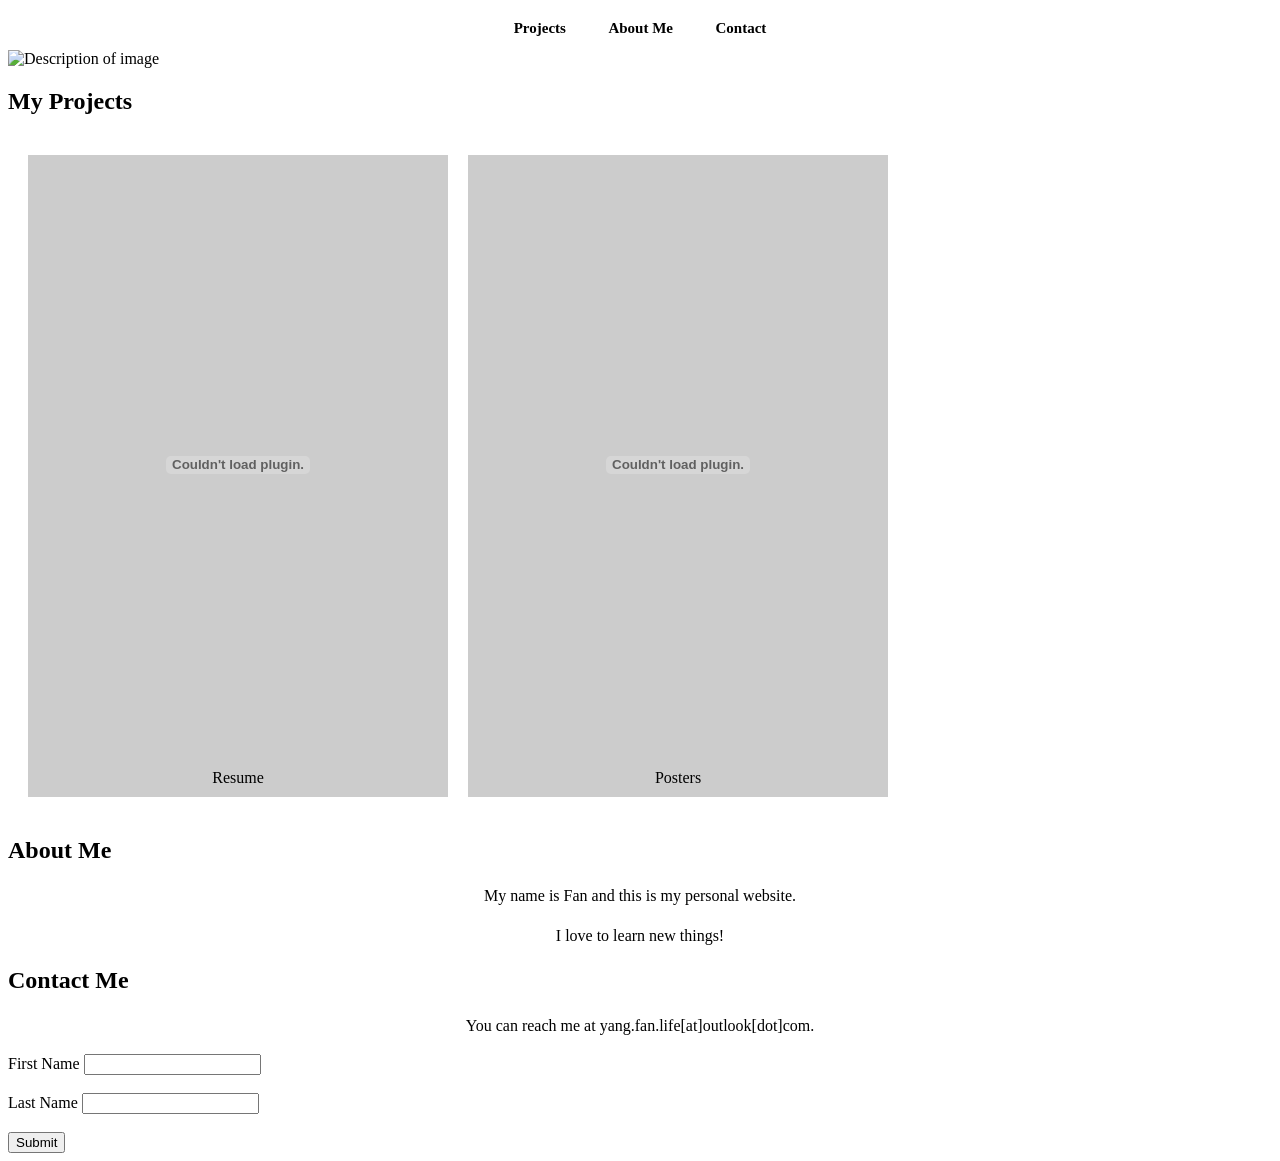
==== index.html @ 07d1a693 "Update index.html" ====
<!DOCTYPE html>
<html>
<head>
	<title>My Personal Website</title>
	<link rel="stylesheet" type="text/css" href="styles.css">
</head>
<body>
	<header>
		<div class="subtitles">
			<div class="subtitle">
				<h2>Projects</h2>
			</div>
			<div class="subtitle">
				<h2>About Me</h2>
			</div>
			<div class="subtitle">
				<h2>Contact</h2>
			</div>
		</div>
	</header>
	<img src="123.png" alt="Description of image" width="100%">

	<section id="section1">
		<h2>My Projects</h2>
		<div class="container">
			<div class="item"><embed src="pdfs/Resume_work.pdf" width="400px" height="600px" />Resume</a></div>
			<div class="item"><embed src="pdfs/Posters.pdf" width="400px" height="600px" />Posters</div>
		</div>
	</section>
	<section id="section2">
		<h2>About Me</h2>
		<p>My name is Fan and this is my personal website.</p>
		<p>I love to learn new things!</p>
	</section>

	<section id="section3">
		<h2>Contact Me</h2>
		<p>You can reach me at yang.fan.life[at]outlook[dot]com.</p>
	</section>

	<section>
		<div>
			<label>First Name</label>
			<input type="text" name="First Name">
			<br><br>
			<label>Last Name</label>
			<input type="text" name="Last Name">
			<br><br>
			<input type="Submit" name="Submit" value="Submit"/>
		</div>
	</section>


</body>
</html>
---- styles.css ----
body {
  background-color: light;
}

h1 {
  color: black;
  font-size: 32px;
  text-align: center;
}

p {
  color: black;
  text-align: center;
  font-size: 16px;
  line-height: 1.5;
}

ul {
  list-style: none;
  padding: 0;
  margin: 0;
}

li {
  padding: 5px;
  border: 1px solid skyblue;
  margin-bottom: 10px;
}


header {
  text-align: center;
  font-size: 10px
}

img {
      display: block;
      margin: auto;
    }



label {
  color: black;
}

.subtitles {
  display: inline-block;
}

.subtitle {
  color: black;
  display: inline-block;
  margin: 0 20px;
}


.container {
  display: grid;
  grid-template-columns: repeat(3, 1fr);
  grid-gap: 20px;
  padding: 20px;
}

.item {
  background-color: #ccc;
  padding: 10px;
  text-align: center;
}

@media (max-width: 768px) {
  .container {
    grid-template-columns: repeat(2, 1fr);
  }
}

@media (max-width: 480px) {
  .container {
    grid-template-columns: 1fr;
  }
}
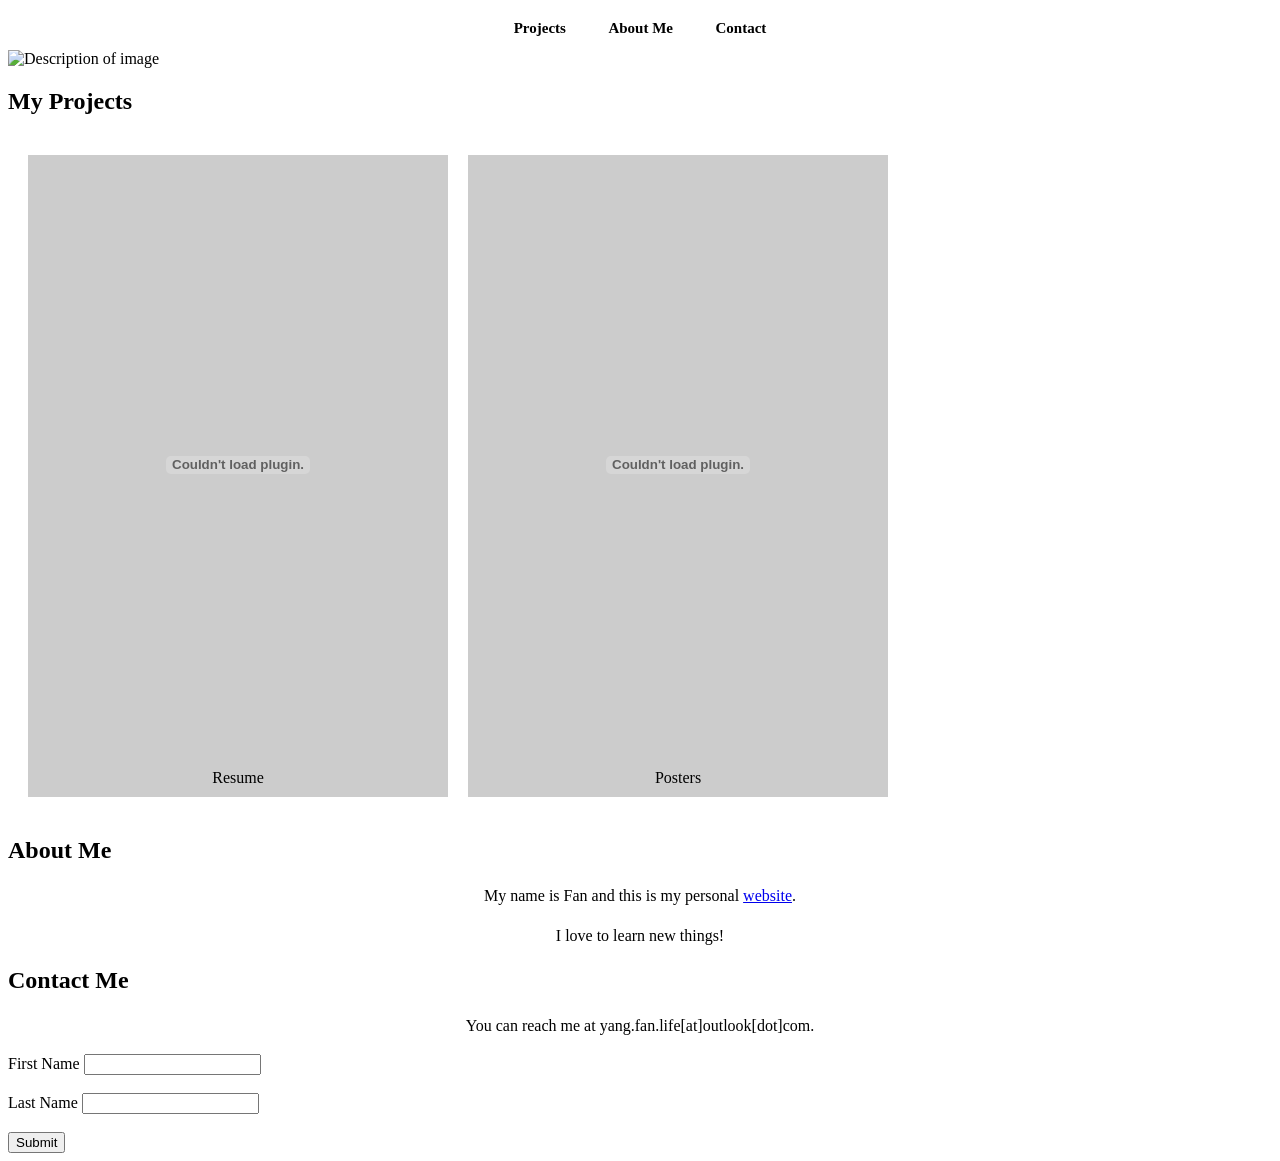
==== commit 86fd9172: "Update index.html Added personal blog link" ====
--- a/index.html
+++ b/index.html
@@ -23,13 +23,13 @@
 	<section id="section1">
 		<h2>My Projects</h2>
 		<div class="container">
-			<div class="item"><embed src="pdfs/Resume_work.pdf" width="400px" height="600px" />Resume</a></div>
+			<div class="item"><embed src="pdfs/Resume.pdf" width="400px" height="600px" />Resume</a></div>
 			<div class="item"><embed src="pdfs/Posters.pdf" width="400px" height="600px" />Posters</div>
 		</div>
 	</section>
 	<section id="section2">
 		<h2>About Me</h2>
-		<p>My name is Fan and this is my personal website.</p>
+		<p>My name is Fan and this is my personal <a href="https://fancraft.github.io">website</a>.</p>
 		<p>I love to learn new things!</p>
 	</section>
 
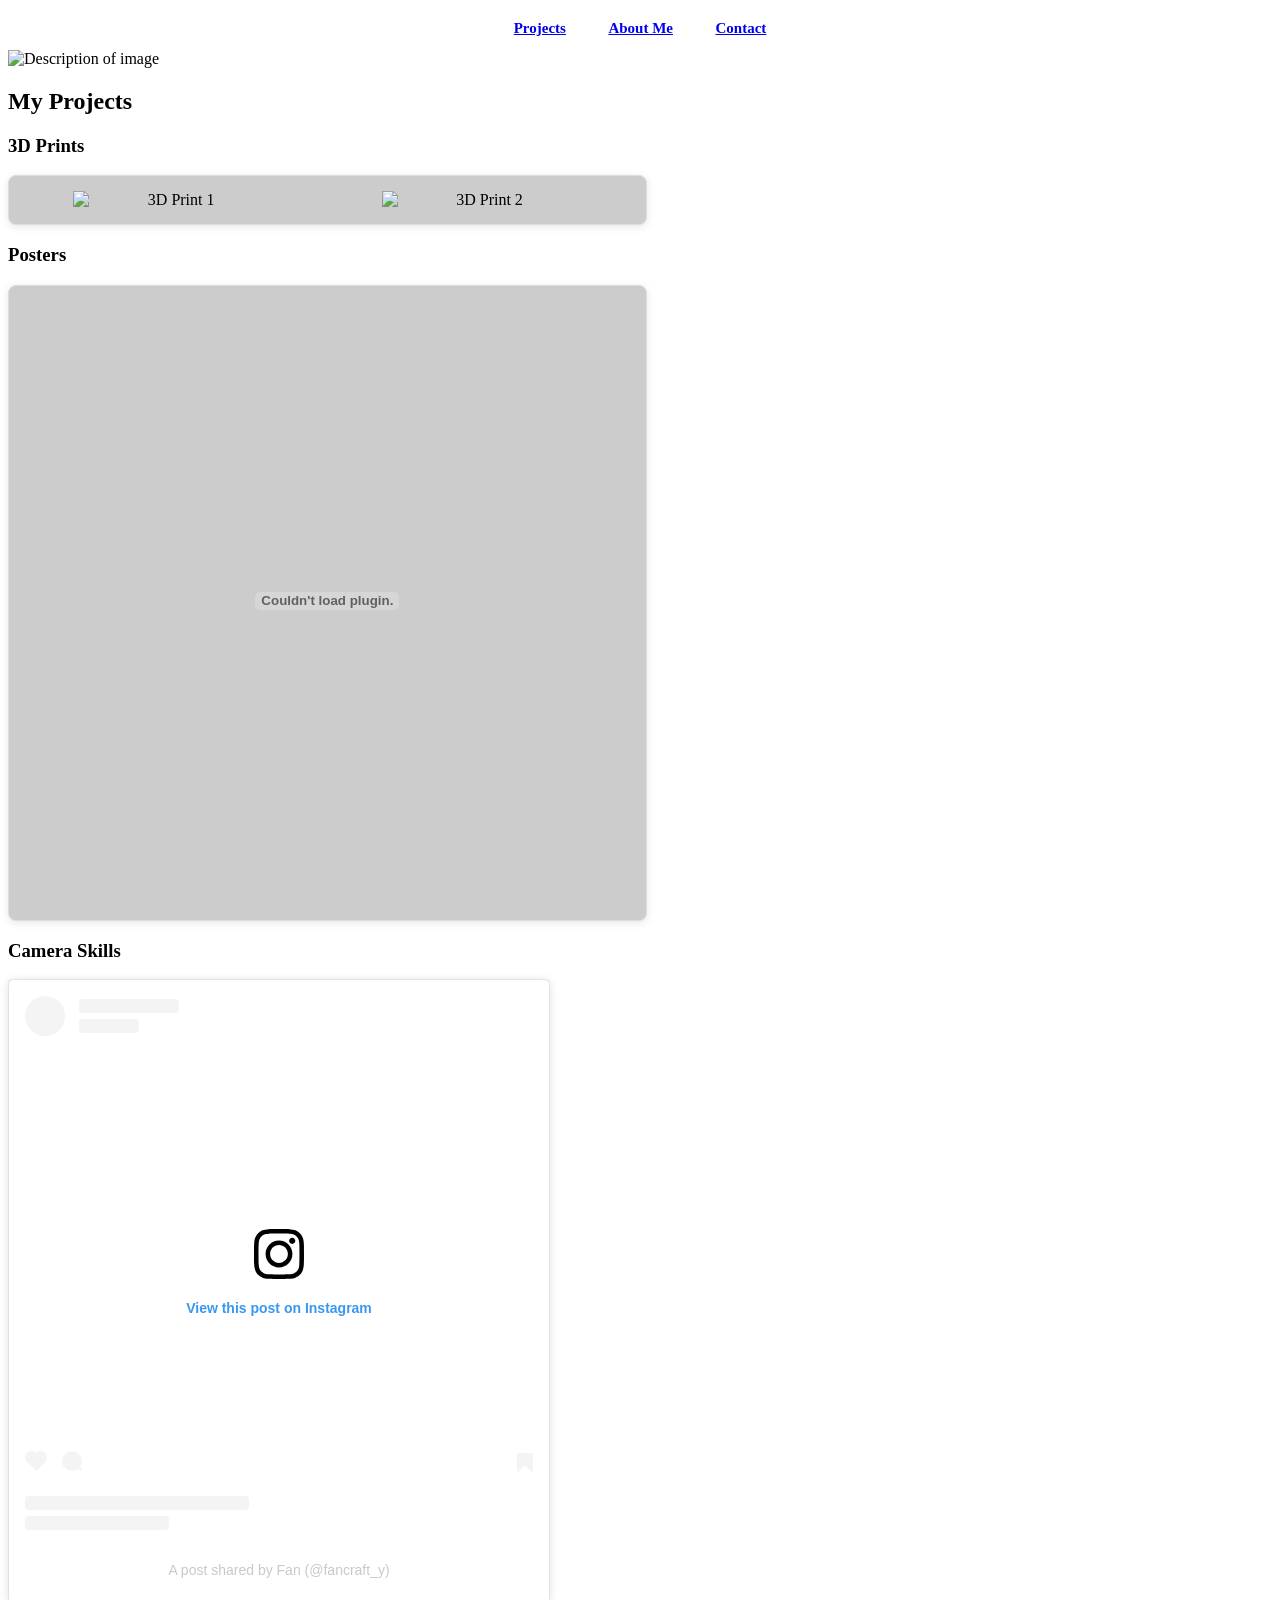
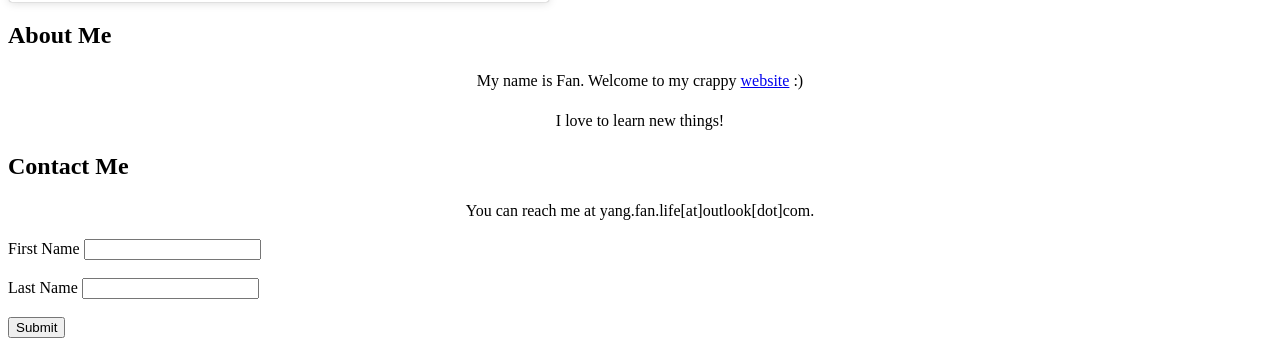
==== commit 137500d2: "Nov 15th 2024 new change" ====
--- a/index.html
+++ b/index.html
@@ -8,32 +8,64 @@
 	<header>
 		<div class="subtitles">
 			<div class="subtitle">
-				<h2>Projects</h2>
+				<a href="#projects">
+                    <h2>Projects</h2>
+                </a>
 			</div>
 			<div class="subtitle">
-				<h2>About Me</h2>
+				<a href="#about-me">
+                    <h2>About Me</h2>
+                </a>
 			</div>
 			<div class="subtitle">
-				<h2>Contact</h2>
+				<a href="#contact">
+                    <h2>Contact</h2>
+                </a>
 			</div>
 		</div>
 	</header>
 	<img src="123.png" alt="Description of image" width="100%">
 
-	<section id="section1">
+	<section id="projects">
 		<h2>My Projects</h2>
+		<h3>3D Prints</h3>
 		<div class="container">
-			<div class="item"><embed src="pdfs/Resume.pdf" width="400px" height="600px" />Resume</a></div>
-			<div class="item"><embed src="pdfs/Posters.pdf" width="400px" height="600px" />Posters</div>
+			<div class="item">
+            	<div class="gallery">
+                <img src="images/1.jpg" alt="3D Print 1" width="200" height="auto"/>
+                <img src="images/2.jpg" alt="3D Print 2" width="200" height="auto"/>
+            	</div>
+        	</div>
+        	</div>
+
+
+        <h3>Posters</h3> 
+        			<div class="item">
+				<embed src="pdfs/Posters.pdf" width="400px" height="600px" />
+			</div>
+
+		<section id="camera-skills">
+    <h3>Camera Skills</h3>
+    <div class="instagram-embed">
+	<blockquote class="instagram-media" data-instgrm-permalink="https://www.instagram.com/p/C9XaV_QOp2x/?utm_source=ig_embed&amp;utm_campaign=loading" data-instgrm-version="14" style=" background:#FFF; border:0; border-radius:3px; box-shadow:0 0 1px 0 rgba(0,0,0,0.5),0 1px 10px 0 rgba(0,0,0,0.15); margin: 1px; max-width:540px; min-width:326px; padding:0; width:99.375%; width:-webkit-calc(100% - 2px); width:calc(100% - 2px);"><div style="padding:16px;"> <a href="https://www.instagram.com/p/C9XaV_QOp2x/?utm_source=ig_embed&amp;utm_campaign=loading" style=" background:#FFFFFF; line-height:0; padding:0 0; text-align:center; text-decoration:none; width:100%;" target="_blank"> <div style=" display: flex; flex-direction: row; align-items: center;"> <div style="background-color: #F4F4F4; border-radius: 50%; flex-grow: 0; height: 40px; margin-right: 14px; width: 40px;"></div> <div style="display: flex; flex-direction: column; flex-grow: 1; justify-content: center;"> <div style=" background-color: #F4F4F4; border-radius: 4px; flex-grow: 0; height: 14px; margin-bottom: 6px; width: 100px;"></div> <div style=" background-color: #F4F4F4; border-radius: 4px; flex-grow: 0; height: 14px; width: 60px;"></div></div></div><div style="padding: 19% 0;"></div> <div style="display:block; height:50px; margin:0 auto 12px; width:50px;"><svg width="50px" height="50px" viewBox="0 0 60 60" version="1.1" xmlns="https://www.w3.org/2000/svg" xmlns:xlink="https://www.w3.org/1999/xlink"><g stroke="none" stroke-width="1" fill="none" fill-rule="evenodd"><g transform="translate(-511.000000, -20.000000)" fill="#000000"><g><path d="M556.869,30.41 C554.814,30.41 553.148,32.076 553.148,34.131 C553.148,36.186 554.814,37.852 556.869,37.852 C558.924,37.852 560.59,36.186 560.59,34.131 C560.59,32.076 558.924,30.41 556.869,30.41 M541,60.657 C535.114,60.657 530.342,55.887 530.342,50 C530.342,44.114 535.114,39.342 541,39.342 C546.887,39.342 551.658,44.114 551.658,50 C551.658,55.887 546.887,60.657 541,60.657 M541,33.886 C532.1,33.886 524.886,41.1 524.886,50 C524.886,58.899 532.1,66.113 541,66.113 C549.9,66.113 557.115,58.899 557.115,50 C557.115,41.1 549.9,33.886 541,33.886 M565.378,62.101 C565.244,65.022 564.756,66.606 564.346,67.663 C563.803,69.06 563.154,70.057 562.106,71.106 C561.058,72.155 560.06,72.803 558.662,73.347 C557.607,73.757 556.021,74.244 553.102,74.378 C549.944,74.521 548.997,74.552 541,74.552 C533.003,74.552 532.056,74.521 528.898,74.378 C525.979,74.244 524.393,73.757 523.338,73.347 C521.94,72.803 520.942,72.155 519.894,71.106 C518.846,70.057 518.197,69.06 517.654,67.663 C517.244,66.606 516.755,65.022 516.623,62.101 C516.479,58.943 516.448,57.996 516.448,50 C516.448,42.003 516.479,41.056 516.623,37.899 C516.755,34.978 517.244,33.391 517.654,32.338 C518.197,30.938 518.846,29.942 519.894,28.894 C520.942,27.846 521.94,27.196 523.338,26.654 C524.393,26.244 525.979,25.756 528.898,25.623 C532.057,25.479 533.004,25.448 541,25.448 C548.997,25.448 549.943,25.479 553.102,25.623 C556.021,25.756 557.607,26.244 558.662,26.654 C560.06,27.196 561.058,27.846 562.106,28.894 C563.154,29.942 563.803,30.938 564.346,32.338 C564.756,33.391 565.244,34.978 565.378,37.899 C565.522,41.056 565.552,42.003 565.552,50 C565.552,57.996 565.522,58.943 565.378,62.101 M570.82,37.631 C570.674,34.438 570.167,32.258 569.425,30.349 C568.659,28.377 567.633,26.702 565.965,25.035 C564.297,23.368 562.623,22.342 560.652,21.575 C558.743,20.834 556.562,20.326 553.369,20.18 C550.169,20.033 549.148,20 541,20 C532.853,20 531.831,20.033 528.631,20.18 C525.438,20.326 523.257,20.834 521.349,21.575 C519.376,22.342 517.703,23.368 516.035,25.035 C514.368,26.702 513.342,28.377 512.574,30.349 C511.834,32.258 511.326,34.438 511.181,37.631 C511.035,40.831 511,41.851 511,50 C511,58.147 511.035,59.17 511.181,62.369 C511.326,65.562 511.834,67.743 512.574,69.651 C513.342,71.625 514.368,73.296 516.035,74.965 C517.703,76.634 519.376,77.658 521.349,78.425 C523.257,79.167 525.438,79.673 528.631,79.82 C531.831,79.965 532.853,80.001 541,80.001 C549.148,80.001 550.169,79.965 553.369,79.82 C556.562,79.673 558.743,79.167 560.652,78.425 C562.623,77.658 564.297,76.634 565.965,74.965 C567.633,73.296 568.659,71.625 569.425,69.651 C570.167,67.743 570.674,65.562 570.82,62.369 C570.966,59.17 571,58.147 571,50 C571,41.851 570.966,40.831 570.82,37.631"></path></g></g></g></svg></div><div style="padding-top: 8px;"> <div style=" color:#3897f0; font-family:Arial,sans-serif; font-size:14px; font-style:normal; font-weight:550; line-height:18px;">View this post on Instagram</div></div><div style="padding: 12.5% 0;"></div> <div style="display: flex; flex-direction: row; margin-bottom: 14px; align-items: center;"><div> <div style="background-color: #F4F4F4; border-radius: 50%; height: 12.5px; width: 12.5px; transform: translateX(0px) translateY(7px);"></div> <div style="background-color: #F4F4F4; height: 12.5px; transform: rotate(-45deg) translateX(3px) translateY(1px); width: 12.5px; flex-grow: 0; margin-right: 14px; margin-left: 2px;"></div> <div style="background-color: #F4F4F4; border-radius: 50%; height: 12.5px; width: 12.5px; transform: translateX(9px) translateY(-18px);"></div></div><div style="margin-left: 8px;"> <div style=" background-color: #F4F4F4; border-radius: 50%; flex-grow: 0; height: 20px; width: 20px;"></div> <div style=" width: 0; height: 0; border-top: 2px solid transparent; border-left: 6px solid #f4f4f4; border-bottom: 2px solid transparent; transform: translateX(16px) translateY(-4px) rotate(30deg)"></div></div><div style="margin-left: auto;"> <div style=" width: 0px; border-top: 8px solid #F4F4F4; border-right: 8px solid transparent; transform: translateY(16px);"></div> <div style=" background-color: #F4F4F4; flex-grow: 0; height: 12px; width: 16px; transform: translateY(-4px);"></div> <div style=" width: 0; height: 0; border-top: 8px solid #F4F4F4; border-left: 8px solid transparent; transform: translateY(-4px) translateX(8px);"></div></div></div> <div style="display: flex; flex-direction: column; flex-grow: 1; justify-content: center; margin-bottom: 24px;"> <div style=" background-color: #F4F4F4; border-radius: 4px; flex-grow: 0; height: 14px; margin-bottom: 6px; width: 224px;"></div> <div style=" background-color: #F4F4F4; border-radius: 4px; flex-grow: 0; height: 14px; width: 144px;"></div></div></a><p style=" color:#c9c8cd; font-family:Arial,sans-serif; font-size:14px; line-height:17px; margin-bottom:0; margin-top:8px; overflow:hidden; padding:8px 0 7px; text-align:center; text-overflow:ellipsis; white-space:nowrap;"><a href="https://www.instagram.com/p/C9XaV_QOp2x/?utm_source=ig_embed&amp;utm_campaign=loading" style=" color:#c9c8cd; font-family:Arial,sans-serif; font-size:14px; font-style:normal; font-weight:normal; line-height:17px; text-decoration:none;" target="_blank">A post shared by Fan (@fancraft_y)</a></p></div></blockquote>
+<script async src="//www.instagram.com/embed.js"></script> 
+            
+    </div>
+</section>
+
+
+
+</div>
 		</div>
 	</section>
-	<section id="section2">
+	
+	<section id="about-me">
 		<h2>About Me</h2>
-		<p>My name is Fan and this is my personal <a href="https://fancraft.github.io">website</a>.</p>
+		<p>My name is Fan. Welcome to my crappy <a href="https://fancraft.github.io">website</a> :)</p>
 		<p>I love to learn new things!</p>
 	</section>
 
-	<section id="section3">
+	<section id="contact">
 		<h2>Contact Me</h2>
 		<p>You can reach me at yang.fan.life[at]outlook[dot]com.</p>
 	</section>
--- a/styles.css
+++ b/styles.css
@@ -56,26 +56,43 @@
 
 
 .container {
-  display: grid;
+  display: flex;
+  flex-wrap: wrap; 
+  justify-content: space-between;
+  gap: 20px; 
+/*
   grid-template-columns: repeat(3, 1fr);
   grid-gap: 20px;
   padding: 20px;
+  */
 }
 
 .item {
-  background-color: #ccc;
-  padding: 10px;
-  text-align: center;
+    border: 1px solid #ddd;
+    padding: 15px;
+    background-color: #ccc;
+    border-radius: 8px;
+    box-shadow: 0 2px 8px rgba(0, 0, 0, 0.1);
+    width: 48%;  
+    text-align: center;
 }
 
-@media (max-width: 768px) {
-  .container {
-    grid-template-columns: repeat(2, 1fr);
-  }
+.gallery {
+    display: flex;
+    gap: 10px;
+    justify-content: center;
 }
 
-@media (max-width: 480px) {
-  .container {
-    grid-template-columns: 1fr;
-  }
-}
+
+
+@media (max-width: 768px) {
+    .item {
+        width: 100%;  /* Full width for smaller screens */
+    }
+    .gallery {
+        justify-content: center;  /* Keep images centered */
+    }
+    .gallery img {
+        max-width: 100%;  /* Ensure images fit within their container */
+    }
+}
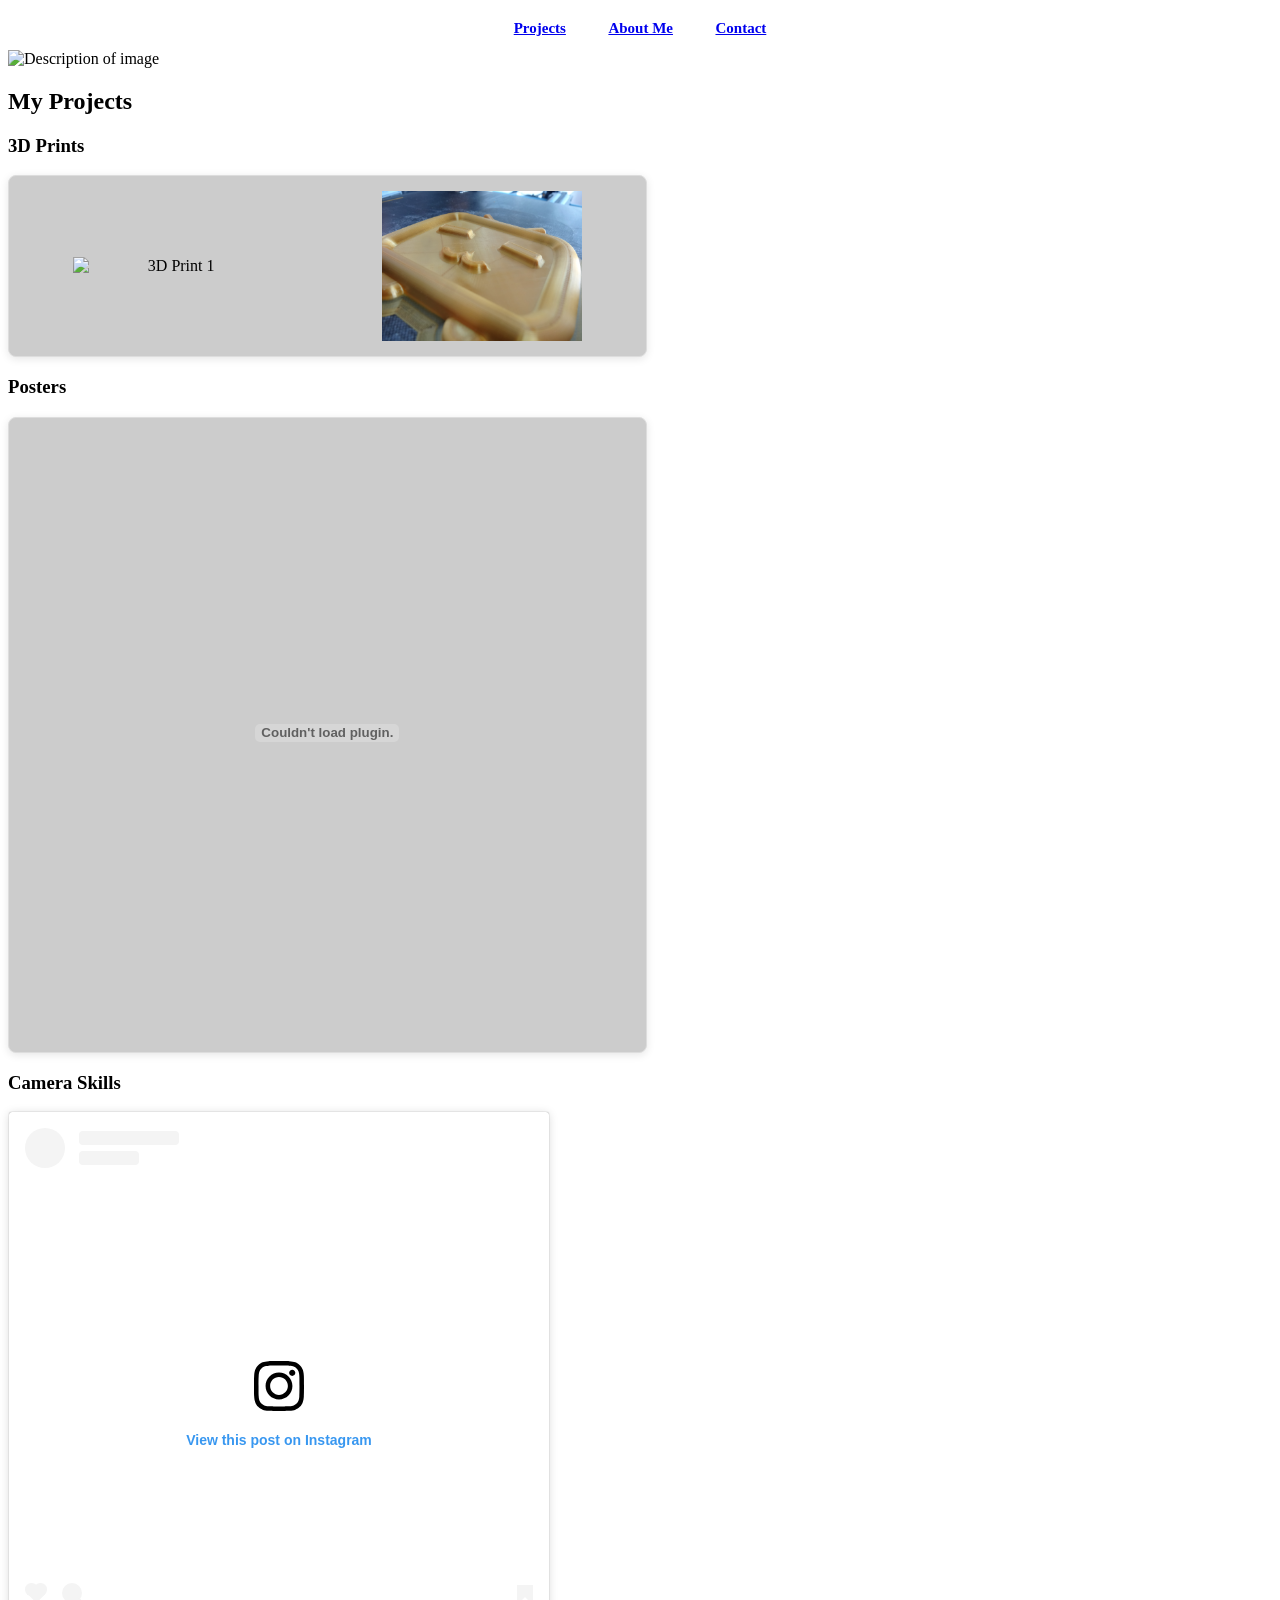
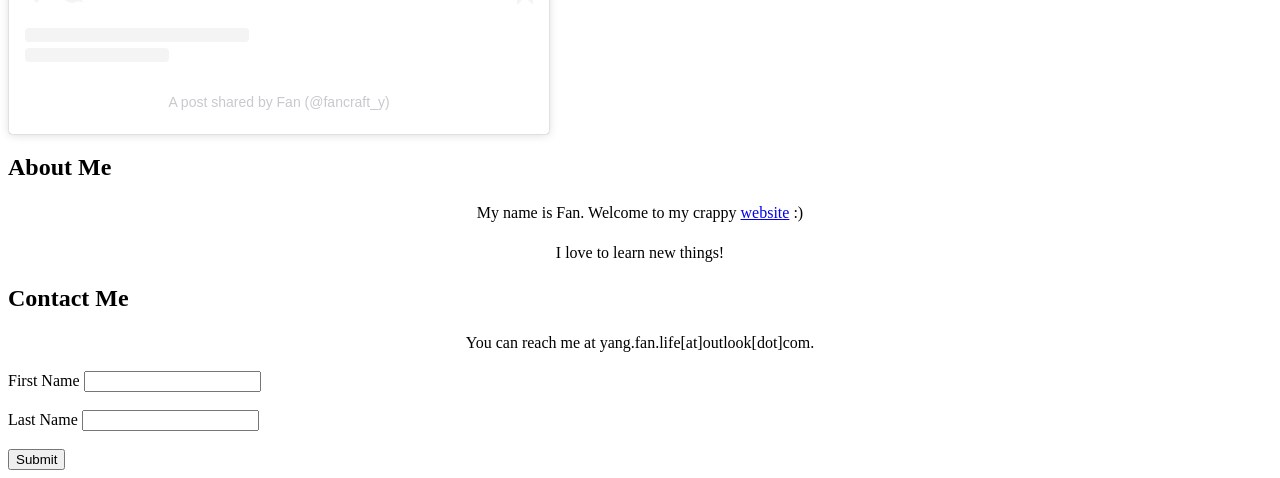
==== commit d9c87997: "captions of images" ====
--- a/index.html
+++ b/index.html
@@ -32,8 +32,8 @@
 		<div class="container">
 			<div class="item">
             	<div class="gallery">
-                <img src="images/1.jpg" alt="3D Print 1" width="200" height="auto"/>
-                <img src="images/2.jpg" alt="3D Print 2" width="200" height="auto"/>
+                <img src="images/1.JPG" alt="3D Print 1" width="200" height="auto"/>
+                <img src="images/2.JPG" alt="3D Print 2" width="200" height="auto"/>
             	</div>
         	</div>
         	</div>
@@ -62,6 +62,7 @@
 	<section id="about-me">
 		<h2>About Me</h2>
 		<p>My name is Fan. Welcome to my crappy <a href="https://fancraft.github.io">website</a> :)</p>
+
 		<p>I love to learn new things!</p>
 	</section>
 
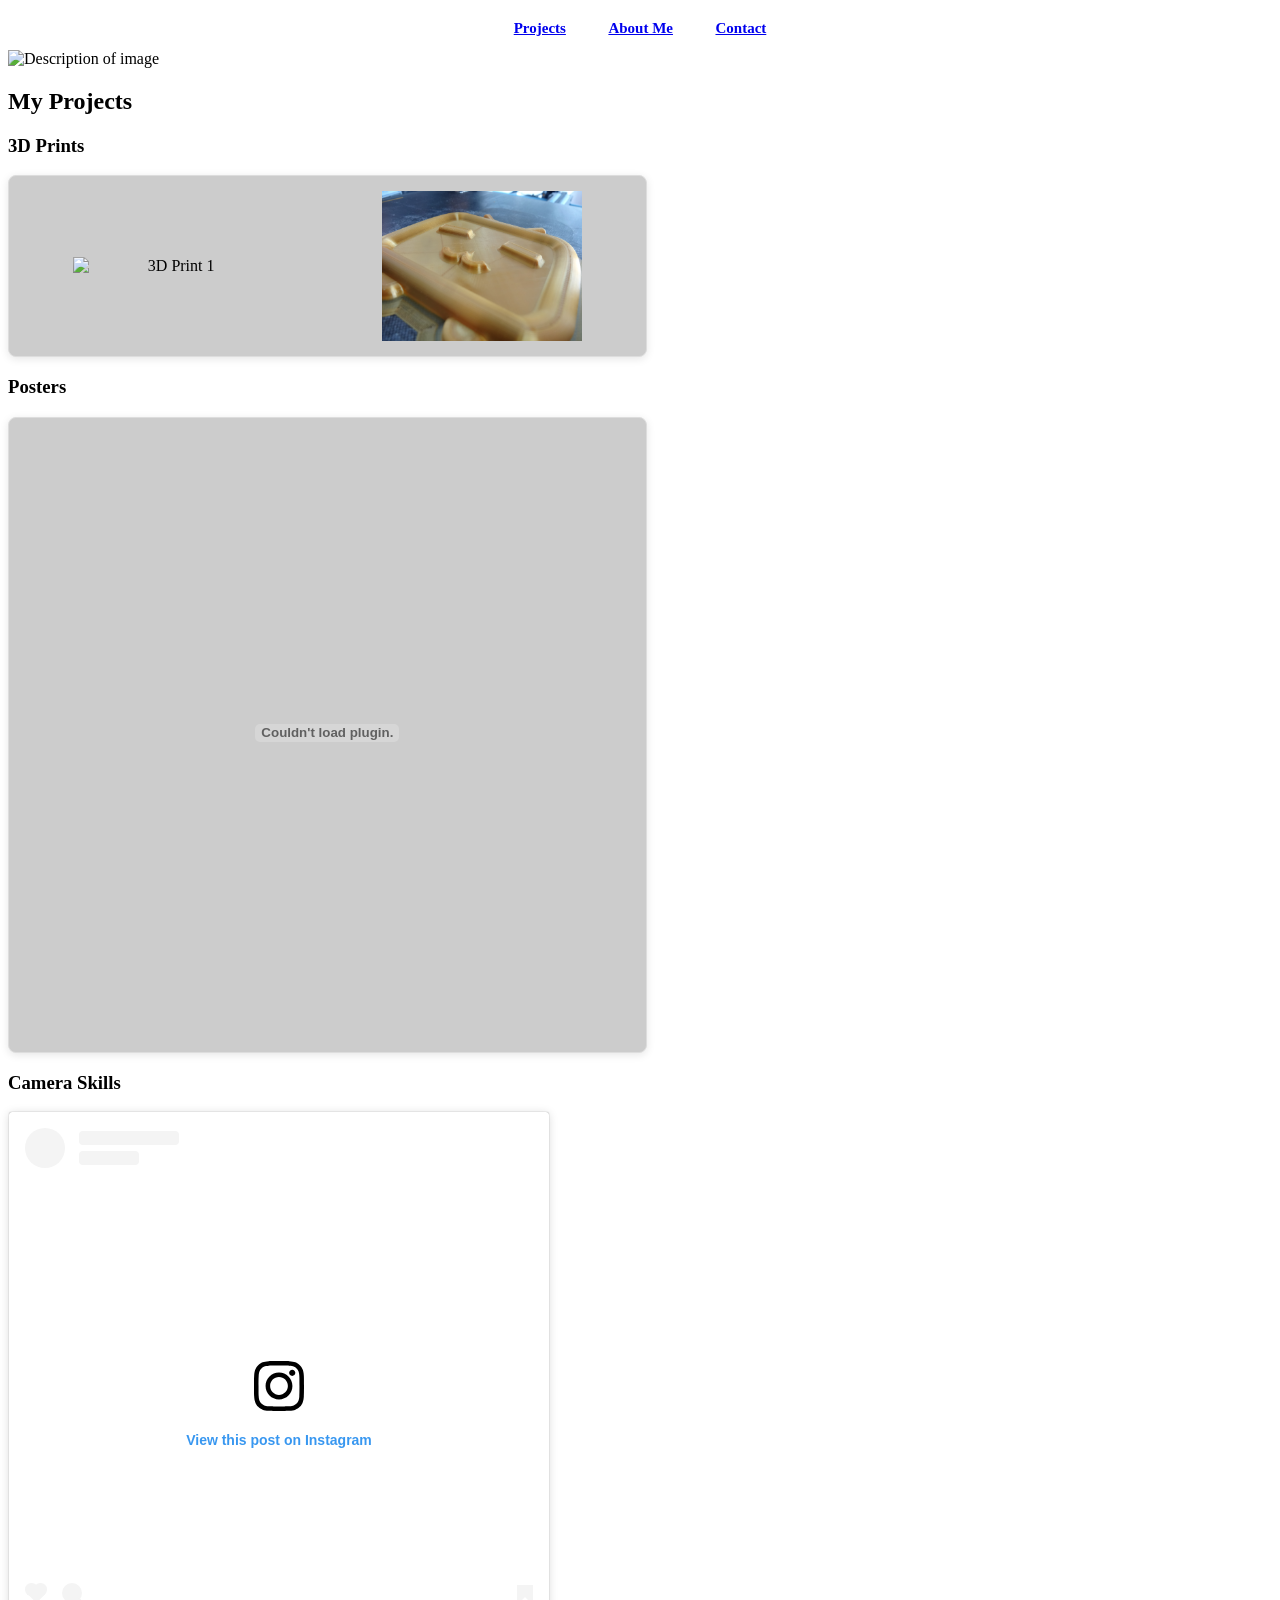
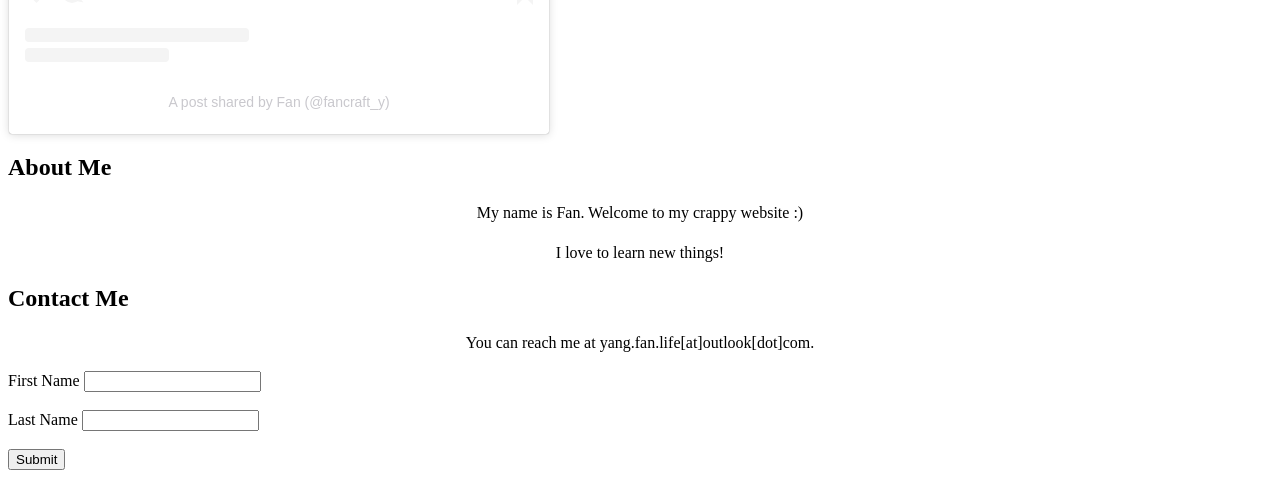
==== commit febb0516: "Update index.html" ====
--- a/index.html
+++ b/index.html
@@ -61,7 +61,7 @@
 	
 	<section id="about-me">
 		<h2>About Me</h2>
-		<p>My name is Fan. Welcome to my crappy <a href="https://fancraft.github.io">website</a> :)</p>
+		<p>My name is Fan. Welcome to my crappy website :)</p>
 
 		<p>I love to learn new things!</p>
 	</section>
